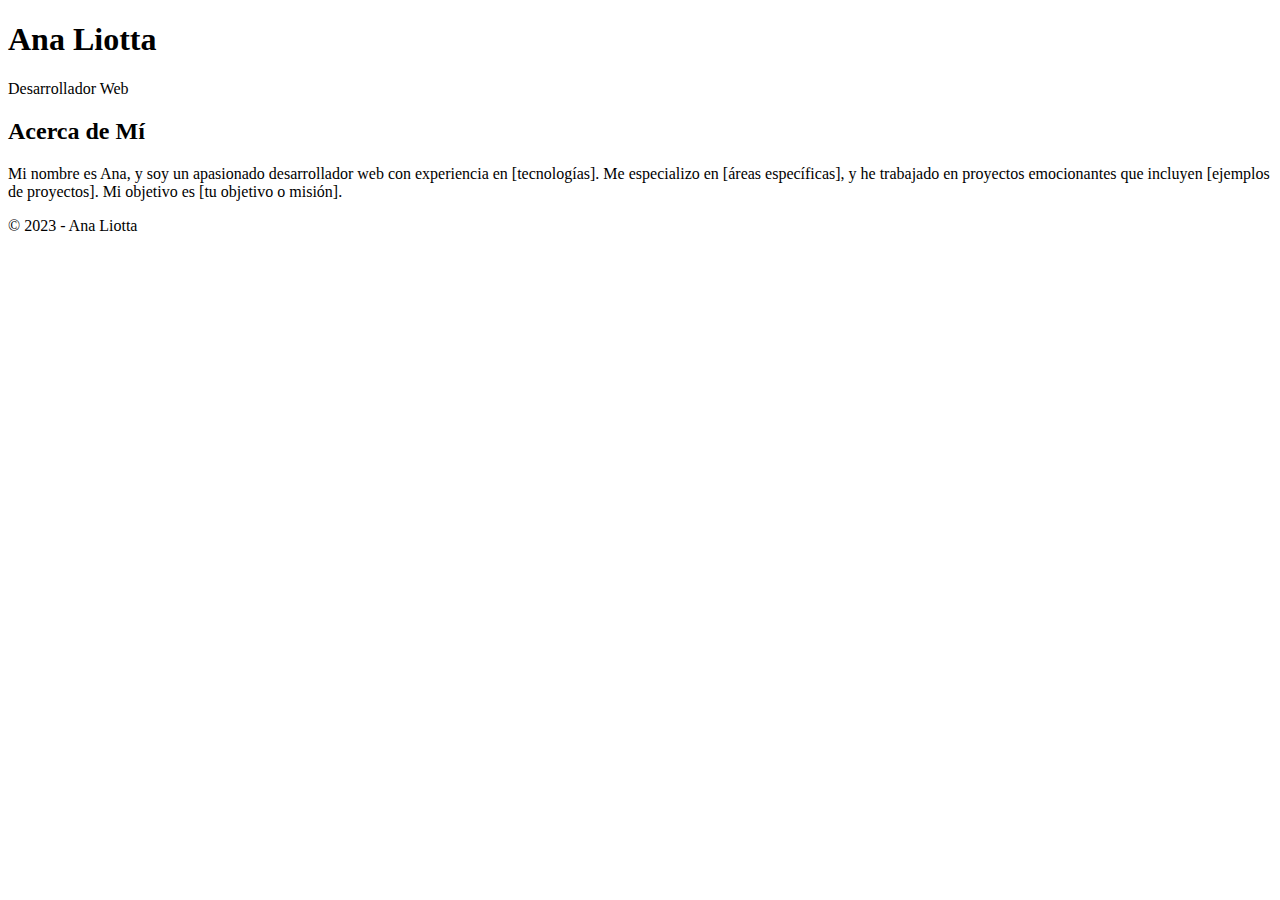
==== index.html @ 4cb276db "nombre" ====
<!DOCTYPE html>
<html lang="es">
<head>
    <meta charset="UTF-8">
    <meta name="viewport" content="width=device-width, initial-scale=1.0">
    <title>Ana Liotta - Portafolio</title>
    <!-- Puedes enlazar tu propio archivo CSS aquí -->
    <!-- <link rel="stylesheet" href="styles.css"> -->
</head>
<body>

    <!-- Encabezado -->
    <header>
        <h1>Ana Liotta</h1>
        <p>Desarrollador Web</p>
    </header>

    <!-- Biografía -->
    <section>
        <h2>Acerca de Mí</h2>
        <p>Mi nombre es Ana, y soy un apasionado desarrollador web con experiencia en [tecnologías]. Me especializo en [áreas específicas], y he trabajado en proyectos emocionantes que incluyen [ejemplos de proyectos]. Mi objetivo es [tu objetivo o misión].</p>
    </section>

    <!-- Otros elementos de tu portafolio, como proyectos, habilidades, etc., pueden agregarse aquí -->

    <!-- Pie de página -->
    <footer>
        <p>&copy; 2023 - Ana Liotta</p>
    </footer>

</body>
</html>
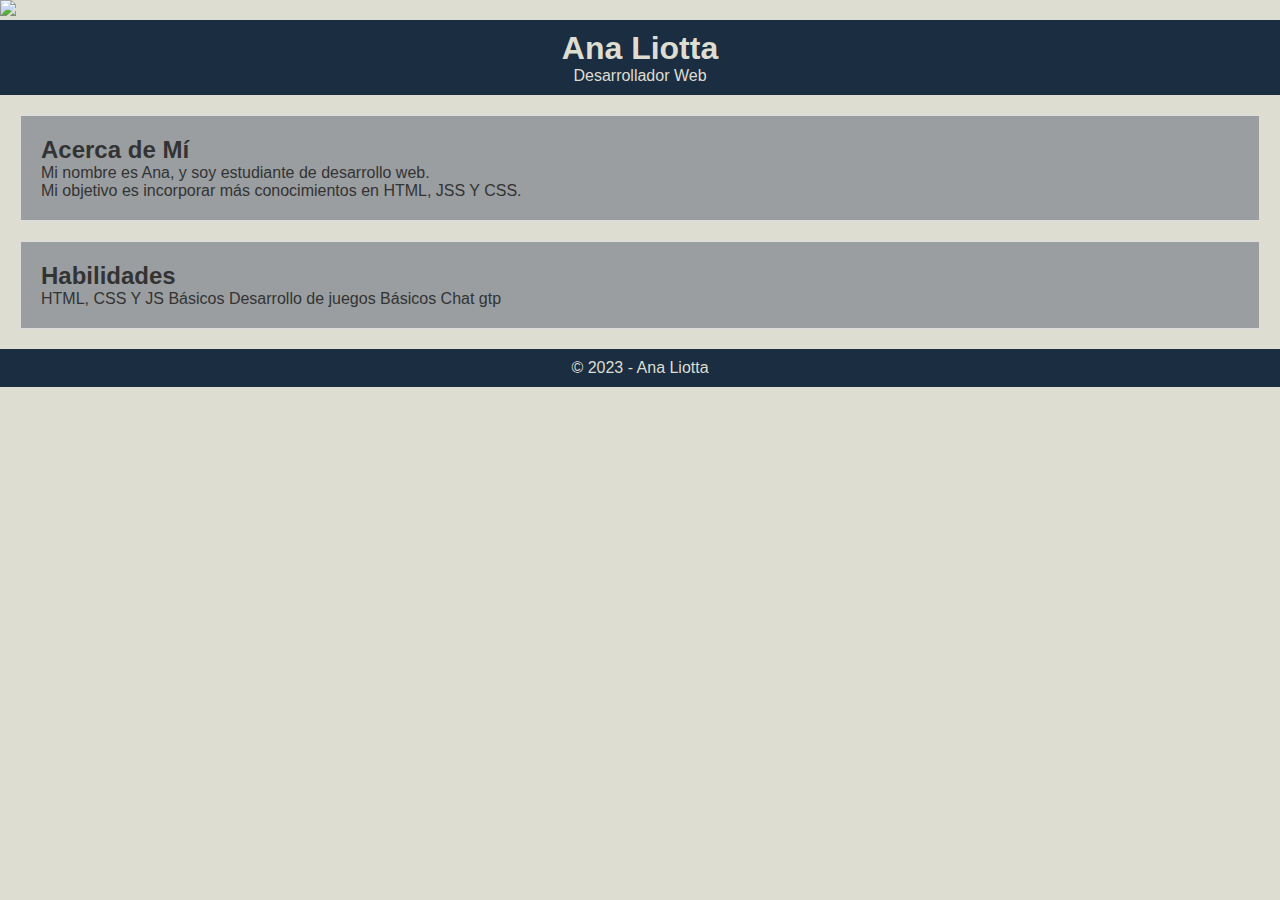
==== commit 19016c05: "avatar" ====
--- a/index.html
+++ b/index.html
@@ -3,7 +3,9 @@
 <head>
     <meta charset="UTF-8">
     <meta name="viewport" content="width=device-width, initial-scale=1.0">
+    <link rel="stylesheet" href="styles.css">
     <title>Ana Liotta - Portafolio</title>
+    <img src="avatar.jpg">
     <!-- Puedes enlazar tu propio archivo CSS aquí -->
     <!-- <link rel="stylesheet" href="styles.css"> -->
 </head>
@@ -18,7 +20,17 @@
     <!-- Biografía -->
     <section>
         <h2>Acerca de Mí</h2>
-        <p>Mi nombre es Ana, y soy un apasionado desarrollador web con experiencia en [tecnologías]. Me especializo en [áreas específicas], y he trabajado en proyectos emocionantes que incluyen [ejemplos de proyectos]. Mi objetivo es [tu objetivo o misión].</p>
+        <p>Mi nombre es Ana, y soy estudiante de desarrollo web.</p>
+        <p>Mi objetivo es incorporar más conocimientos en HTML, JSS Y CSS.</p>
+    </section>
+    
+    <section>
+        <h2>Habilidades</h2>
+        <p>HTML, CSS Y JS Básicos
+           Desarrollo de juegos Básicos
+           Chat gtp
+                   </p>
+
     </section>
 
     <!-- Otros elementos de tu portafolio, como proyectos, habilidades, etc., pueden agregarse aquí -->
--- a/styles.css
+++ b/styles.css
@@ -0,0 +1,51 @@
+/* Resetear algunos estilos por defecto del navegador */
+body, h1, h2, p, ul {
+    margin: 0;
+    padding: 0;
+}
+
+body {
+    font-family: 'Arial', sans-serif;
+    background-color: #deddd2;
+    color: #333;
+    margin: 0;
+    padding: 0;
+}
+
+header {
+    background-color: #1b2d41;
+    color: #deddd2;
+    text-align: center;
+    padding: 10px;
+}
+
+nav ul {
+    list-style-type: none;
+    margin: 0;
+    padding: 0;
+}
+
+nav li {
+    display: inline;
+    margin-right: 10px;
+}
+
+a {
+    text-decoration: none;
+    color: #333;
+}
+
+section {
+    margin: 20px;
+    padding: 20px;
+    background-color: #9a9ea1;
+    border: 1px solid #ddd;
+}
+
+footer {
+    margin-top: 20px;
+    text-align: center;
+    padding: 10px;
+    background-color: #1b2d41;
+    color: #deddd2;
+}--- a/styles.css
+++ b/styles.css
@@ -0,0 +1,51 @@
+/* Resetear algunos estilos por defecto del navegador */
+body, h1, h2, p, ul {
+    margin: 0;
+    padding: 0;
+}
+
+body {
+    font-family: 'Arial', sans-serif;
+    background-color: #deddd2;
+    color: #333;
+    margin: 0;
+    padding: 0;
+}
+
+header {
+    background-color: #1b2d41;
+    color: #deddd2;
+    text-align: center;
+    padding: 10px;
+}
+
+nav ul {
+    list-style-type: none;
+    margin: 0;
+    padding: 0;
+}
+
+nav li {
+    display: inline;
+    margin-right: 10px;
+}
+
+a {
+    text-decoration: none;
+    color: #333;
+}
+
+section {
+    margin: 20px;
+    padding: 20px;
+    background-color: #9a9ea1;
+    border: 1px solid #ddd;
+}
+
+footer {
+    margin-top: 20px;
+    text-align: center;
+    padding: 10px;
+    background-color: #1b2d41;
+    color: #deddd2;
+}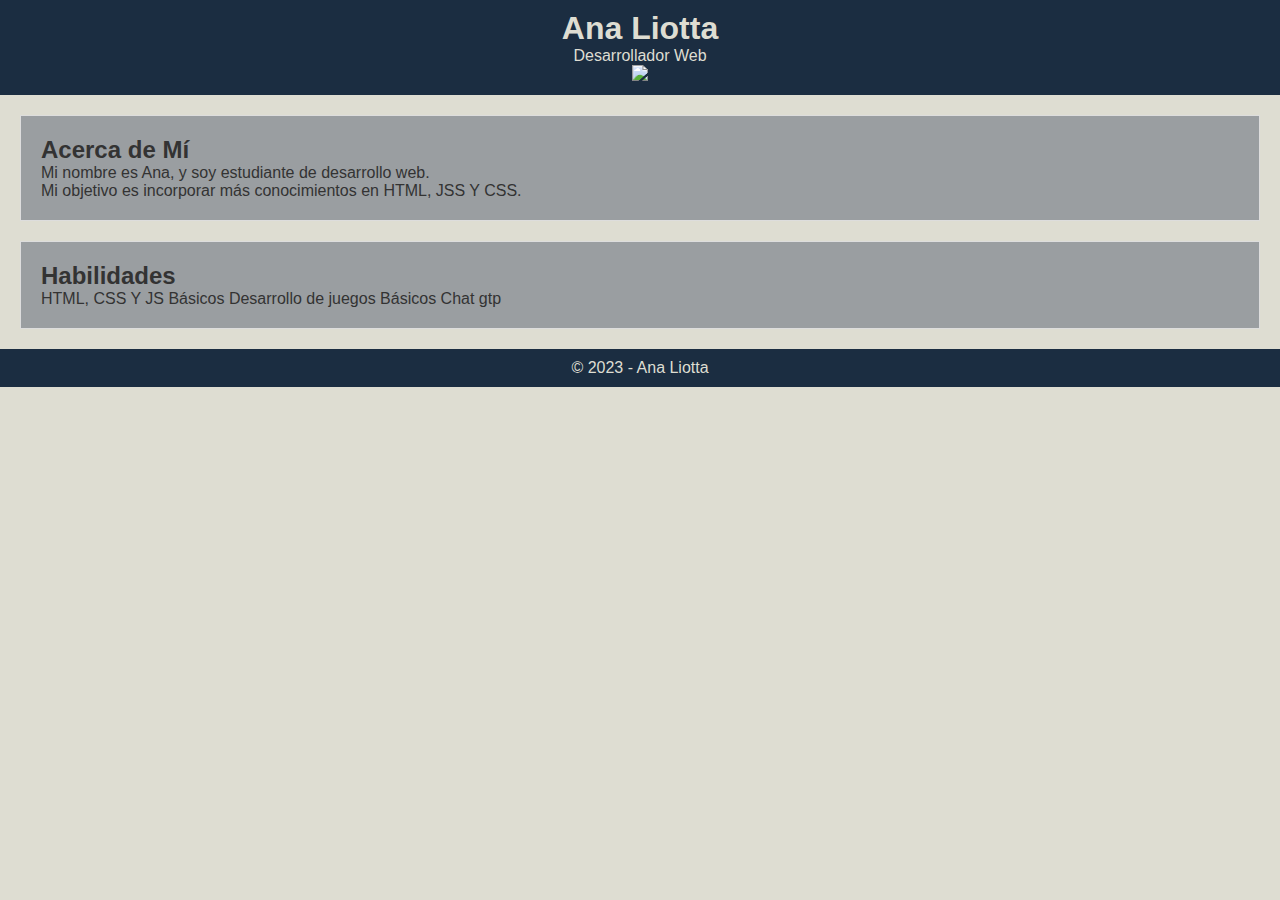
==== commit 95caa637: "avatar" ====
--- a/index.html
+++ b/index.html
@@ -5,7 +5,6 @@
     <meta name="viewport" content="width=device-width, initial-scale=1.0">
     <link rel="stylesheet" href="styles.css">
     <title>Ana Liotta - Portafolio</title>
-    <img src="avatar.jpg">
     <!-- Puedes enlazar tu propio archivo CSS aquí -->
     <!-- <link rel="stylesheet" href="styles.css"> -->
 </head>
@@ -15,6 +14,7 @@
     <header>
         <h1>Ana Liotta</h1>
         <p>Desarrollador Web</p>
+        <img src="/C:\Users\liotta\Desktop\Curso de chat gtp\Mi primera carpeta\images\avatar.jpg">
     </header>
 
     <!-- Biografía -->
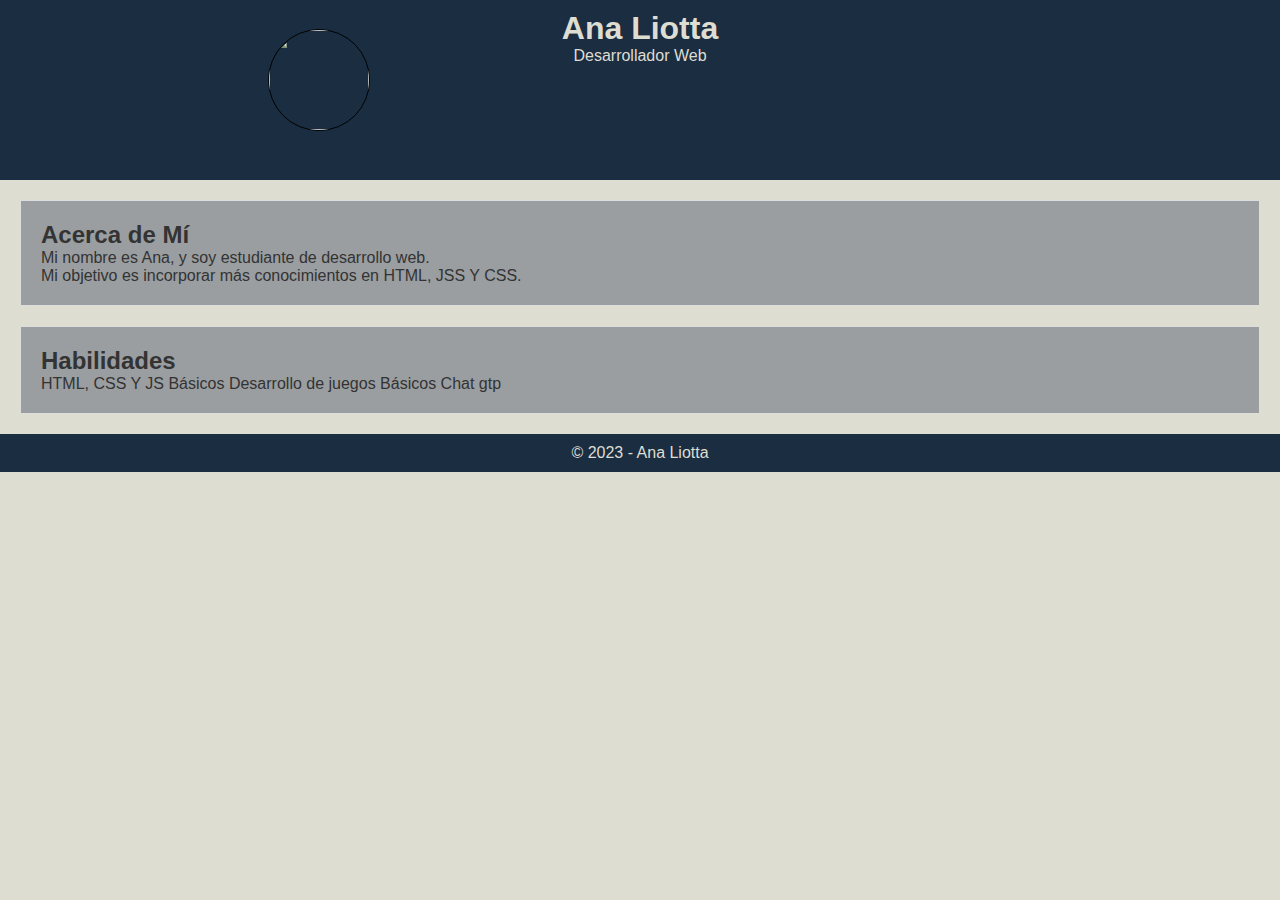
==== commit b4c985e4: "avatar" ====
--- a/index.html
+++ b/index.html
@@ -20,6 +20,7 @@
     <!-- Biografía -->
     <section>
         <h2>Acerca de Mí</h2>
+       
         <p>Mi nombre es Ana, y soy estudiante de desarrollo web.</p>
         <p>Mi objetivo es incorporar más conocimientos en HTML, JSS Y CSS.</p>
     </section>
--- a/styles.css
+++ b/styles.css
@@ -13,11 +13,23 @@
 }
 
 header {
+    top: -20px;
     background-color: #1b2d41;
     color: #deddd2;
     text-align: center;
     padding: 10px;
 }
+
+img {
+    top: -36px;
+    left: -321px;
+    position: relative;
+    width: 100px;
+    height: 100px;
+    border: 1px solid black;
+    object-fit: none;
+    border-radius: 50%;
+  }
 
 nav ul {
     list-style-type: none;
--- a/styles.css
+++ b/styles.css
@@ -13,11 +13,23 @@
 }
 
 header {
+    top: -20px;
     background-color: #1b2d41;
     color: #deddd2;
     text-align: center;
     padding: 10px;
 }
+
+img {
+    top: -36px;
+    left: -321px;
+    position: relative;
+    width: 100px;
+    height: 100px;
+    border: 1px solid black;
+    object-fit: none;
+    border-radius: 50%;
+  }
 
 nav ul {
     list-style-type: none;
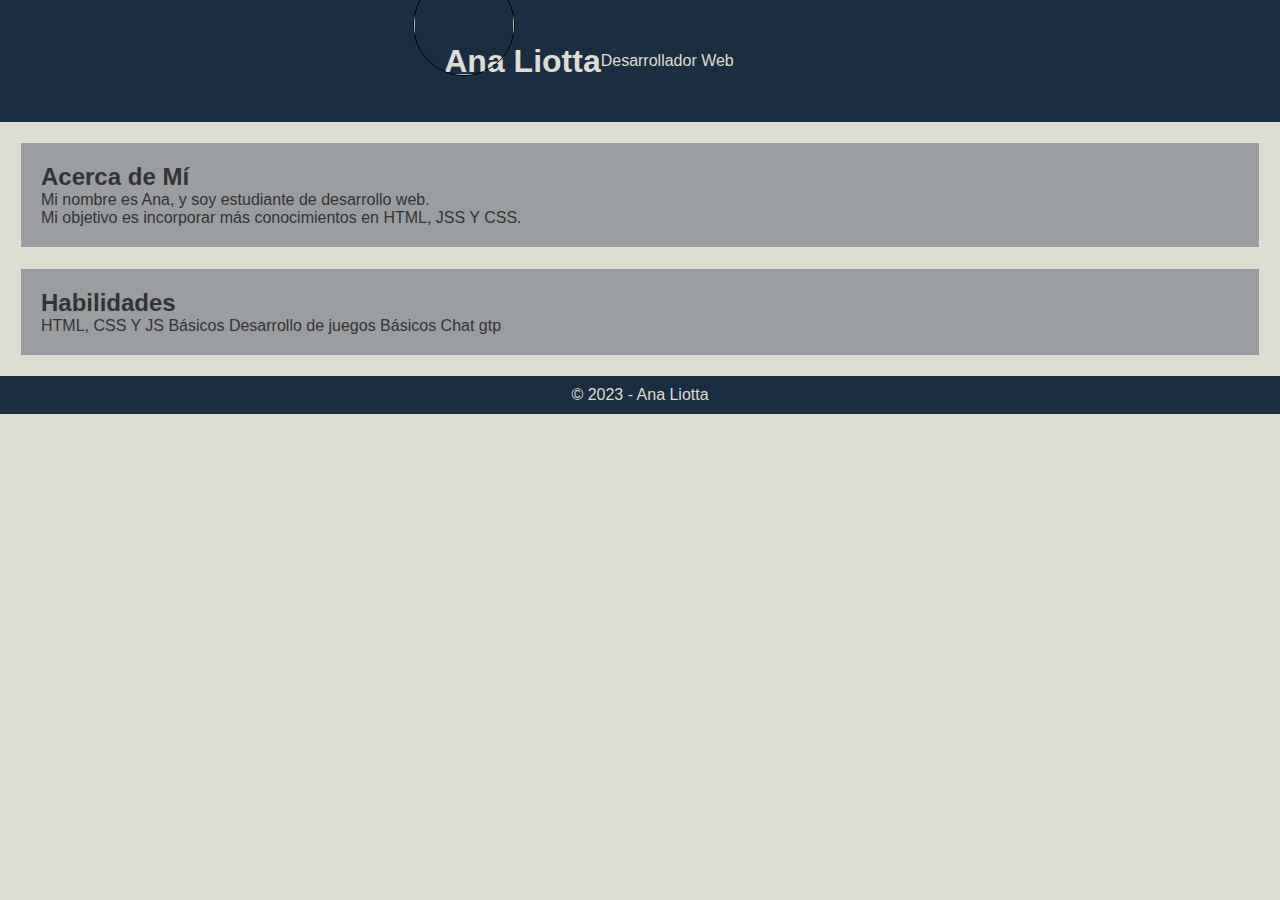
==== commit 00858321: "avatar" ====
--- a/index.html
+++ b/index.html
@@ -11,11 +11,13 @@
 <body>
 
     <!-- Encabezado -->
+
     <header>
         <h1>Ana Liotta</h1>
         <p>Desarrollador Web</p>
         <img src="/C:\Users\liotta\Desktop\Curso de chat gtp\Mi primera carpeta\images\avatar.jpg">
     </header>
+
 
     <!-- Biografía -->
     <section>
--- a/styles.css
+++ b/styles.css
@@ -18,7 +18,11 @@
     color: #deddd2;
     text-align: center;
     padding: 10px;
+    display: flex; 
+    justify-content: center; 
+    align-items: center;
 }
+
 
 img {
     top: -36px;
--- a/styles.css
+++ b/styles.css
@@ -18,7 +18,11 @@
     color: #deddd2;
     text-align: center;
     padding: 10px;
+    display: flex; 
+    justify-content: center; 
+    align-items: center;
 }
+
 
 img {
     top: -36px;
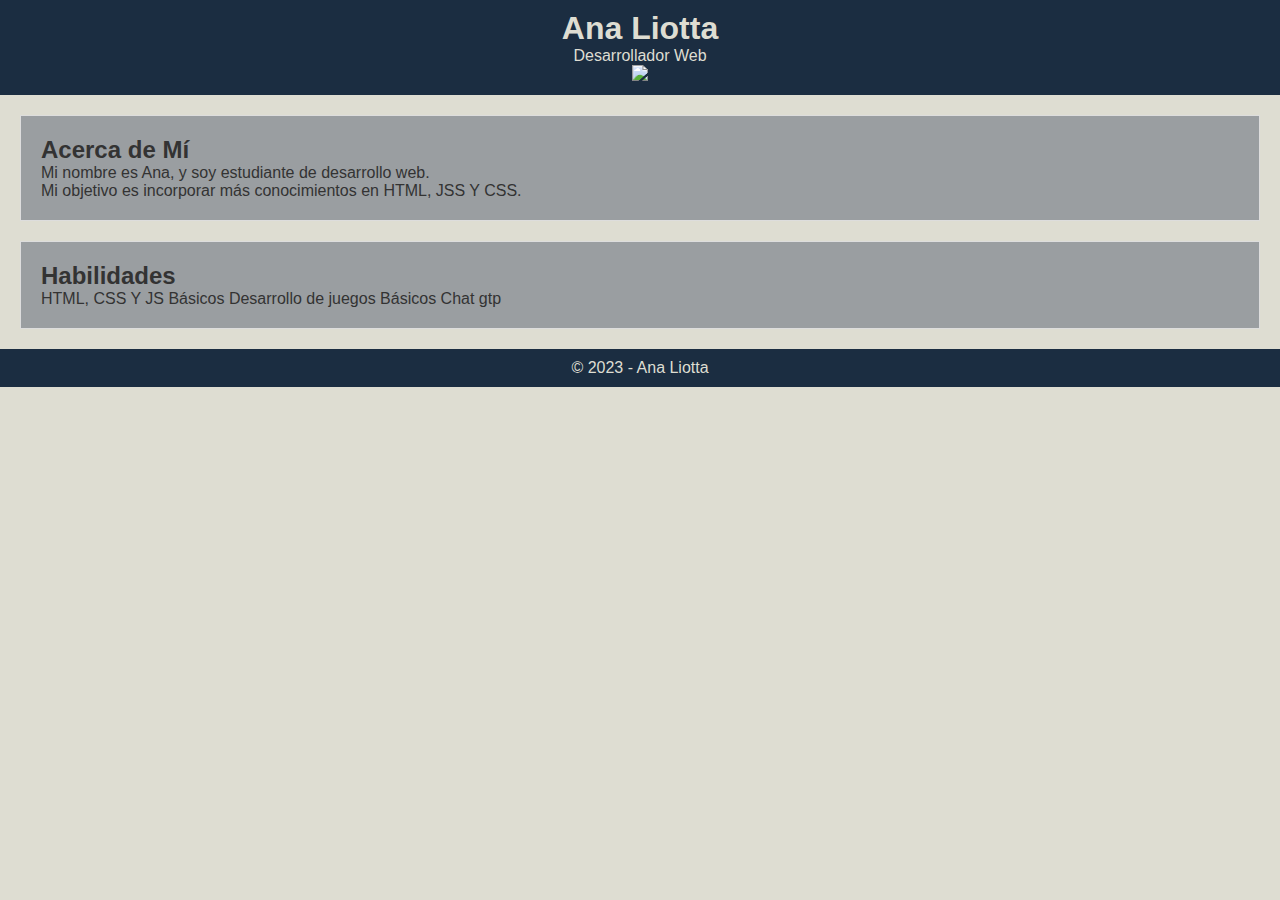
==== commit a165548a: "imagen otra vez" ====
--- a/index.html
+++ b/index.html
@@ -9,9 +9,7 @@
     <!-- <link rel="stylesheet" href="styles.css"> -->
 </head>
 <body>
-
     <!-- Encabezado -->
-
     <header>
         <h1>Ana Liotta</h1>
         <p>Desarrollador Web</p>
--- a/styles.css
+++ b/styles.css
@@ -12,28 +12,13 @@
     padding: 0;
 }
 
-header {
-    top: -20px;
-    background-color: #1b2d41;
-    color: #deddd2;
-    text-align: center;
-    padding: 10px;
-    display: flex; 
-    justify-content: center; 
-    align-items: center;
-}
+    header {
+        background-color: #1b2d41;
+        color: #deddd2;
+        text-align: center;
+        padding: 10px;
+    }
 
-
-img {
-    top: -36px;
-    left: -321px;
-    position: relative;
-    width: 100px;
-    height: 100px;
-    border: 1px solid black;
-    object-fit: none;
-    border-radius: 50%;
-  }
 
 nav ul {
     list-style-type: none;
--- a/styles.css
+++ b/styles.css
@@ -12,28 +12,13 @@
     padding: 0;
 }
 
-header {
-    top: -20px;
-    background-color: #1b2d41;
-    color: #deddd2;
-    text-align: center;
-    padding: 10px;
-    display: flex; 
-    justify-content: center; 
-    align-items: center;
-}
+    header {
+        background-color: #1b2d41;
+        color: #deddd2;
+        text-align: center;
+        padding: 10px;
+    }
 
-
-img {
-    top: -36px;
-    left: -321px;
-    position: relative;
-    width: 100px;
-    height: 100px;
-    border: 1px solid black;
-    object-fit: none;
-    border-radius: 50%;
-  }
 
 nav ul {
     list-style-type: none;
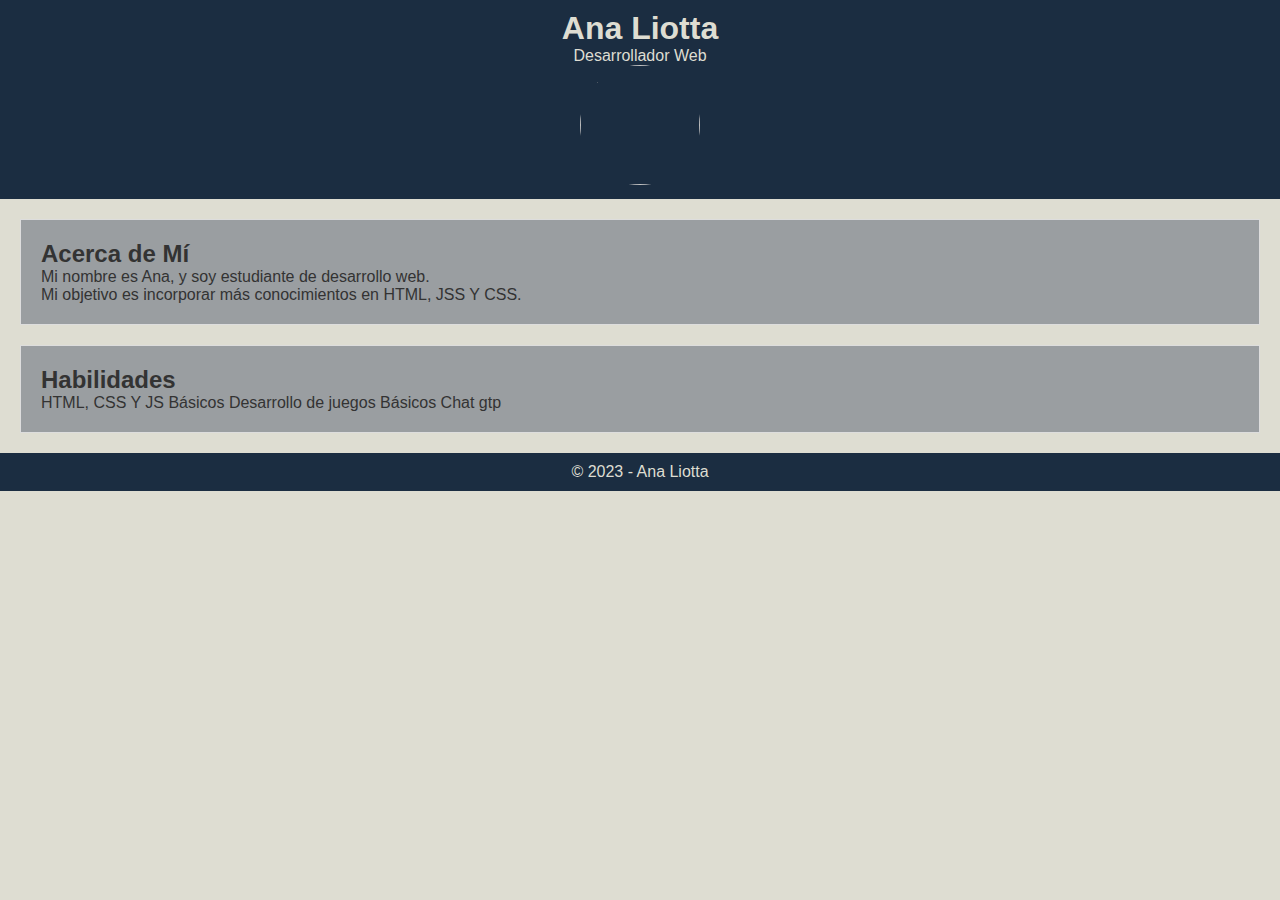
==== commit 19d9d529: "agregado id a encabezado" ====
--- a/index.html
+++ b/index.html
@@ -10,10 +10,10 @@
 </head>
 <body>
     <!-- Encabezado -->
-    <header>
+    <header id="encabezado">
         <h1>Ana Liotta</h1>
         <p>Desarrollador Web</p>
-        <img src="/C:\Users\liotta\Desktop\Curso de chat gtp\Mi primera carpeta\images\avatar.jpg">
+        <img src="C:\Users\liotta\Desktop\Curso de chat gtp\Mi primera carpeta\images\avatar.jpg">
     </header>
 
 
--- a/styles.css
+++ b/styles.css
@@ -12,13 +12,19 @@
     padding: 0;
 }
 
-    header {
-        background-color: #1b2d41;
-        color: #deddd2;
-        text-align: center;
-        padding: 10px;
-    }
+#encabezado {
+    background-color: #1b2d41;
+    color: #deddd2;
+    text-align: center;
+    padding: 10px;
+}
 
+#encabezado img {
+    width: 120px;
+    height: 120px;
+    border-radius: 50%;
+
+}
 
 nav ul {
     list-style-type: none;
--- a/styles.css
+++ b/styles.css
@@ -12,13 +12,19 @@
     padding: 0;
 }
 
-    header {
-        background-color: #1b2d41;
-        color: #deddd2;
-        text-align: center;
-        padding: 10px;
-    }
+#encabezado {
+    background-color: #1b2d41;
+    color: #deddd2;
+    text-align: center;
+    padding: 10px;
+}
 
+#encabezado img {
+    width: 120px;
+    height: 120px;
+    border-radius: 50%;
+
+}
 
 nav ul {
     list-style-type: none;
